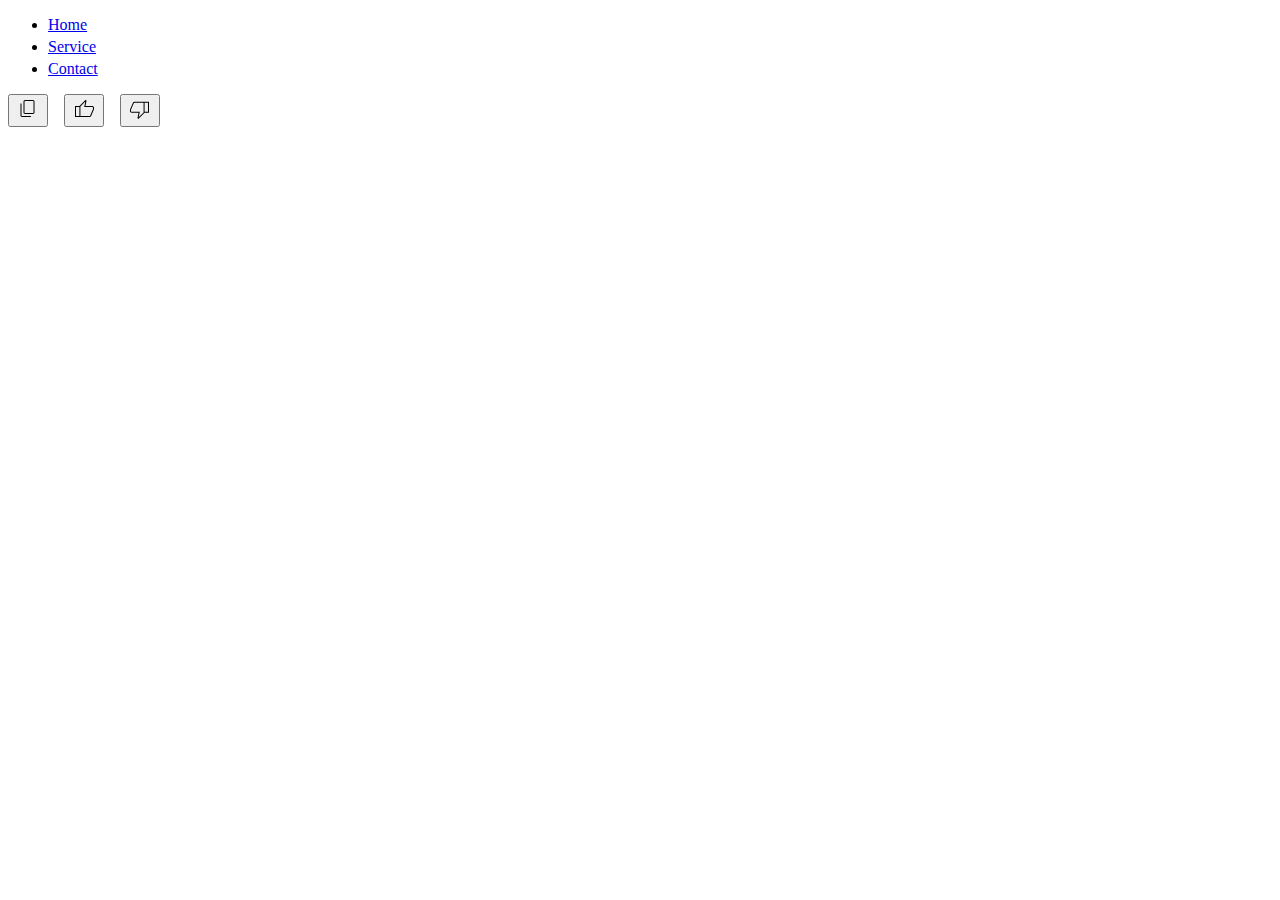
==== set/stack-layout/index.html @ 0c24e25e "スタックレイアウト縦並び・横並び" ====
<!DOCTYPE html>
<html lang="ja">
	<head>
		<meta charset="UTF-8" />
		<meta name="viewport" content="width=device-width, initial-scale=1.0" />
		<title>Document</title>
		<link rel="stylesheet" href="../assets/reset.css" />
		<link rel="stylesheet" href="../assets/base.css" />
		<link rel="stylesheet" href="style.css" />
	</head>
	<body class="padding-small">
		<!-- ここから -->
		<ul class="vertical">
			<li><a href="#">Home</a></li>
			<li><a href="#">Service</a></li>
			<li><a href="#">Contact</a></li>
		</ul>


		<div class="horizontal">
			<button aria-label="コピー">
				<svg xmlns="http://www.w3.org/2000/svg" height="24" viewBox="0 -960 960 960" width="24">
					<path
						d="M364.615-280Q337-280 318.5-298.5 300-317 300-344.615v-430.77Q300-803 318.5-821.5 337-840 364.615-840h310.77Q703-840 721.5-821.5 740-803 740-775.385v430.77Q740-317 721.5-298.5 703-280 675.385-280h-310.77Zm0-40h310.77q9.231 0 16.923-7.692Q700-335.385 700-344.615v-430.77q0-9.23-7.692-16.923Q684.616-800 675.385-800h-310.77q-9.23 0-16.923 7.692Q340-784.615 340-775.385v430.77q0 9.23 7.692 16.923Q355.385-320 364.615-320Zm-120 160Q217-160 198.5-178.5 180-197 180-224.615v-470.77h40v470.77q0 9.231 7.692 16.923Q235.384-200 244.615-200h350.77v40h-350.77ZM340-320v-480 480Z"
					/>
				</svg>
			</button>
			<button aria-label="高く評価">
				<svg xmlns="http://www.w3.org/2000/svg" height="24" viewBox="0 -960 960 960" width="24">
					<path
						d="M698.462-160H296.923v-440l250.769-247.693L565.385-830q5.461 5.461 9.192 14 3.731 8.538 3.731 15.692V-794l-40.923 194h278q25.077 0 44.846 19.769Q880-560.462 880-535.385v49.231q0 5.462-1.231 11.923-1.23 6.462-3.23 11.923L766.308-203.384q-8.231 18.461-27.692 30.923Q719.154-160 698.462-160Zm-361.539-40h361.539q8.461 0 17.307-4.615 8.846-4.616 13.462-15.385L840-480v-55.385q0-10.769-6.923-17.692T815.385-560H487.692L534-778.462 336.923-582.923V-200Zm0-382.923V-200v-382.923Zm-40-17.077v40H160v360h136.923v40H120v-440h176.923Z"
					/>
				</svg>
			</button>
			<button aria-label="低く評価">
				<svg xmlns="http://www.w3.org/2000/svg" height="24" viewBox="0 -960 960 960" width="24">
					<path
						d="M261.538-767.693h401.539v440.001L412.308-80l-17.693-17.692q-5.461-5.462-9.192-14-3.731-8.539-3.731-15.693v-6.307l40.923-194h-278q-25.077 0-44.846-19.77-19.77-19.769-19.77-44.846v-49.231q0-5.461 1.232-11.923 1.23-6.461 3.23-11.923l109.231-258.923q8.231-18.462 27.692-30.923 19.462-12.462 40.154-12.462Zm361.539 40H261.538q-8.461 0-17.307 4.616-8.846 4.615-13.462 15.384L120-447.693v55.385q0 10.769 6.923 17.692t17.692 6.923h327.693L426-149.231l197.077-195.538v-382.924Zm0 382.924v-382.924 382.924Zm40 17.077v-40.001H800v-360H663.077v-40H840v440.001H663.077Z"
					/>
				</svg>
			</button>
		</div>
		<!-- ここまで -->

		<script src="../assets/base.js"></script>
	</body>
</html>
---- set/stack-layout/style.css ----
@charset "utf-8";

/* ================

レイアウトの設定

================ */

/* ここから */
.vertical {
    display: grid;
    gap: 4px;
    align-content: start;
}

.horizontal {
    grid-auto-flow: column;

    display: grid;
    gap: 16px;
    justify-content: start;
}

@media (width <= 768px) {
    .horizontal {
        grid-template-columns: auto auto;
        grid-template-rows: auto auto;
    }
}
/* ここまで */
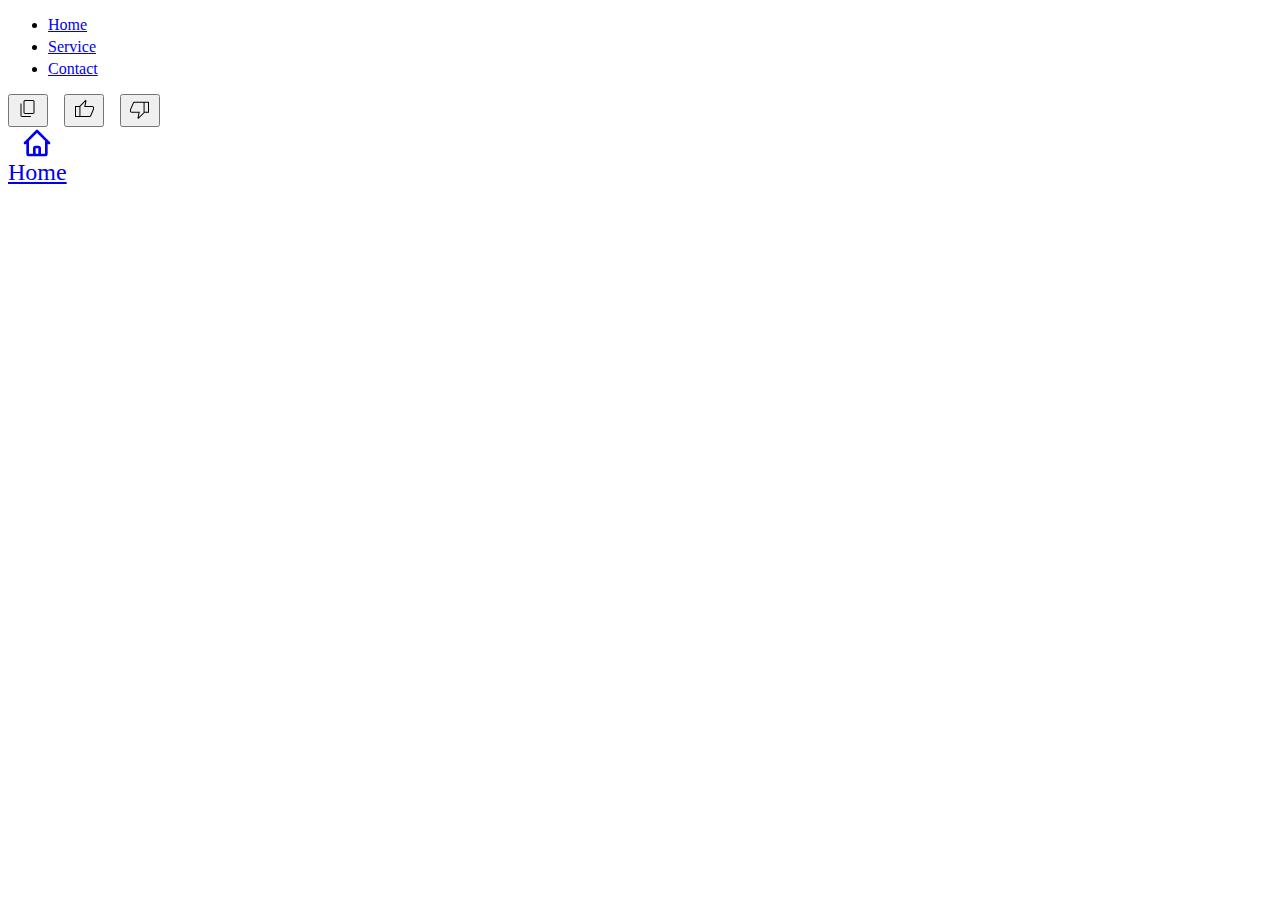
==== commit 61e53105: "アイコンと文字を縦に並べる" ====
--- a/set/stack-layout/index.html
+++ b/set/stack-layout/index.html
@@ -40,6 +40,17 @@
 				</svg>
 			</button>
 		</div>
+
+		<a href="#" class="home">
+			<svg xmlns="http://www.w3.org/2000/svg" width="32" height="32" fill="none" viewBox="0 0 24 24" stroke="currentColor" stroke-width="2">
+				<path
+					stroke-linecap="round"
+					stroke-linejoin="round"
+					d="M3 12l2-2m0 0l7-7 7 7M5 10v10a1 1 0 001 1h3m10-11l2 2m-2-2v10a1 1 0 01-1 1h-3m-6 0a1 1 0 001-1v-4a1 1 0 011-1h2a1 1 0 011 1v4a1 1 0 001 1m-6 0h6"
+				/>
+			</svg>
+			Home
+		</a>
 		<!-- ここまで -->
 
 		<script src="../assets/base.js"></script>
--- a/set/stack-layout/style.css
+++ b/set/stack-layout/style.css
@@ -21,6 +21,17 @@
     justify-content: start;
 }
 
+
+.home {
+    display: grid;
+    justify-items: center;
+    justify-content: start;
+    font-size: 24px;
+}
+
+.home:hover {
+    background-color: #d5dbe3;
+}
 @media (width <= 768px) {
     .horizontal {
         grid-template-columns: auto auto;
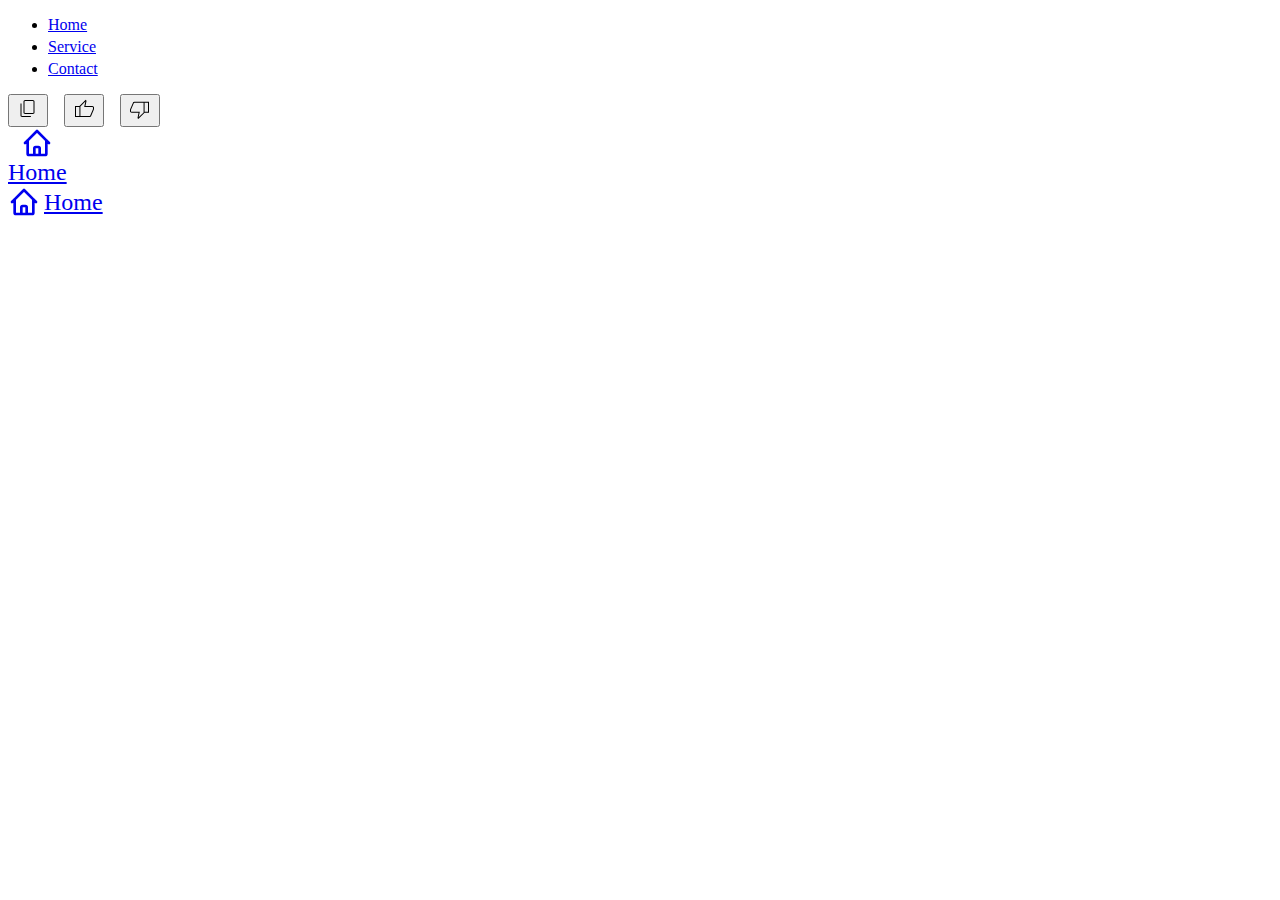
==== commit 2028eddc: "アイコンと文字を横並びにする" ====
--- a/set/stack-layout/index.html
+++ b/set/stack-layout/index.html
@@ -51,6 +51,17 @@
 			</svg>
 			Home
 		</a>
+
+		<a href="#" class="home-horizontal">
+			<svg xmlns="http://www.w3.org/2000/svg" width="32" height="32" fill="none" viewBox="0 0 24 24" stroke="currentColor" stroke-width="2">
+				<path
+					stroke-linecap="round"
+					stroke-linejoin="round"
+					d="M3 12l2-2m0 0l7-7 7 7M5 10v10a1 1 0 001 1h3m10-11l2 2m-2-2v10a1 1 0 01-1 1h-3m-6 0a1 1 0 001-1v-4a1 1 0 011-1h2a1 1 0 011 1v4a1 1 0 001 1m-6 0h6"
+				/>
+			</svg>
+			Home
+		</a>
 		<!-- ここまで -->
 
 		<script src="../assets/base.js"></script>
--- a/set/stack-layout/style.css
+++ b/set/stack-layout/style.css
@@ -29,7 +29,20 @@
     font-size: 24px;
 }
 
+.home-horizontal {
+    display: grid;
+    grid-auto-flow: column;
+    grid-template-columns: auto 1fr;
+    align-items: center;
+    gap: 4px;
+    font-size: 24px
+}
+
 .home:hover {
+    background-color: #d5dbe3;
+}
+
+.home-horizontal:hover {
     background-color: #d5dbe3;
 }
 @media (width <= 768px) {
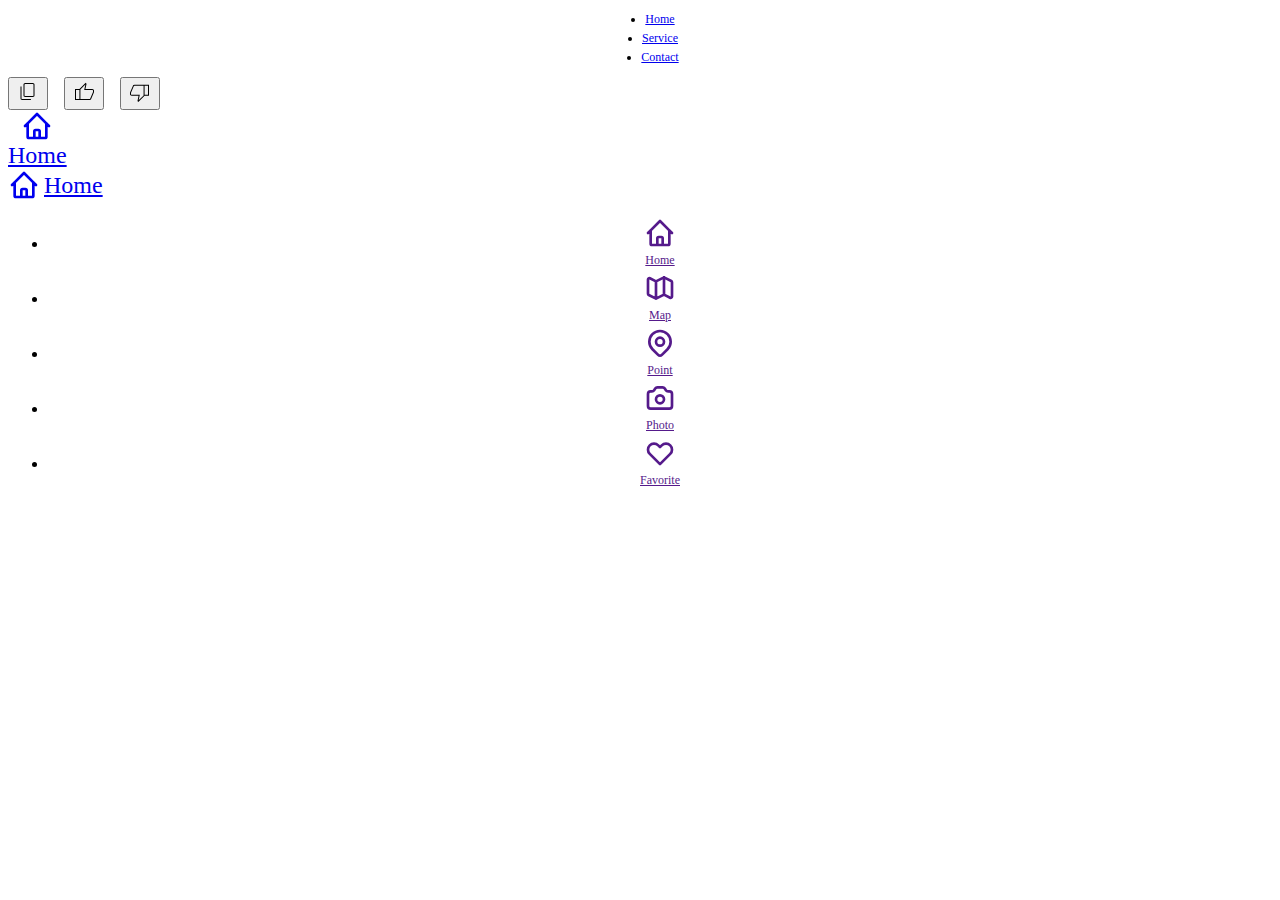
==== commit cfeccd44: "アイコン付きリンクを縦並びにしたメニュー" ====
--- a/set/stack-layout/index.html
+++ b/set/stack-layout/index.html
@@ -62,6 +62,63 @@
 			</svg>
 			Home
 		</a>
+
+		<div>
+			<ul class="menu">
+				<li><a href="" class="vertical">
+					<svg xmlns="http://www.w3.org/2000/svg" width="32" height="32" fill="none" viewBox="0 0 24 24" stroke="currentColor" stroke-width="2">
+						<path
+							stroke-linecap="round"
+							stroke-linejoin="round"
+							d="M3 12l2-2m0 0l7-7 7 7M5 10v10a1 1 0 001 1h3m10-11l2 2m-2-2v10a1 1 0 01-1 1h-3m-6 0a1 1 0 001-1v-4a1 1 0 011-1h2a1 1 0 011 1v4a1 1 0 001 1m-6 0h6"
+						/>
+					</svg>
+					Home
+				</a></li>
+				<li><a href="" class="vertical">
+					<svg xmlns="http://www.w3.org/2000/svg" width="32" height="32" fill="none" viewBox="0 0 24 24" stroke="currentColor" stroke-width="2">
+						<path
+							stroke-linecap="round"
+							stroke-linejoin="round"
+							d="M9 20l-5.447-2.724A1 1 0 013 16.382V5.618a1 1 0 011.447-.894L9 7m0 13l6-3m-6 3V7m6 10l4.553 2.276A1 1 0 0021 18.382V7.618a1 1 0 00-.553-.894L15 4m0 13V4m0 0L9 7"
+						/>
+					</svg>
+					Map
+				</a></li>
+				<li><a href="" class="vertical">
+					<svg xmlns="http://www.w3.org/2000/svg" width="32" height="32" fill="none" viewBox="0 0 24 24" stroke="currentColor" stroke-width="2">
+						<path
+							stroke-linecap="round"
+							stroke-linejoin="round"
+							d="M17.657 16.657L13.414 20.9a1.998 1.998 0 01-2.827 0l-4.244-4.243a8 8 0 1111.314 0z"
+						/>
+						<path stroke-linecap="round" stroke-linejoin="round" d="M15 11a3 3 0 11-6 0 3 3 0 016 0z" />
+					</svg>
+					Point
+				</a></li>
+				<li><a href="" class="vertical">
+					<svg xmlns="http://www.w3.org/2000/svg" width="32" height="32" fill="none" viewBox="0 0 24 24" stroke="currentColor" stroke-width="2">
+						<path
+							stroke-linecap="round"
+							stroke-linejoin="round"
+							d="M3 9a2 2 0 012-2h.93a2 2 0 001.664-.89l.812-1.22A2 2 0 0110.07 4h3.86a2 2 0 011.664.89l.812 1.22A2 2 0 0018.07 7H19a2 2 0 012 2v9a2 2 0 01-2 2H5a2 2 0 01-2-2V9z"
+						/>
+						<path stroke-linecap="round" stroke-linejoin="round" d="M15 13a3 3 0 11-6 0 3 3 0 016 0z" />
+					</svg>
+					Photo
+				</a></li>
+				<li><a href="" class="vertical">
+					<svg xmlns="http://www.w3.org/2000/svg" width="32" height="32" fill="none" viewBox="0 0 24 24" stroke="currentColor" stroke-width="2">
+						<path
+							stroke-linecap="round"
+							stroke-linejoin="round"
+							d="M4.318 6.318a4.5 4.5 0 000 6.364L12 20.364l7.682-7.682a4.5 4.5 0 00-6.364-6.364L12 7.636l-1.318-1.318a4.5 4.5 0 00-6.364 0z"
+						/>
+					</svg>
+					Favorite
+				</a></li>
+			</ul>
+		</div>
 		<!-- ここまで -->
 
 		<script src="../assets/base.js"></script>
--- a/set/stack-layout/style.css
+++ b/set/stack-layout/style.css
@@ -11,6 +11,8 @@
     display: grid;
     gap: 4px;
     align-content: start;
+    justify-items: center;
+    font-size: 12px
 }
 
 .horizontal {
@@ -45,6 +47,19 @@
 .home-horizontal:hover {
     background-color: #d5dbe3;
 }
+
+.menu {
+    display: grid;
+    gap: 4px;
+    align-content: start;
+
+    & a {
+        &:hover {
+            background-color: #d5dbe3;
+        }
+    }
+}
+
 @media (width <= 768px) {
     .horizontal {
         grid-template-columns: auto auto;
